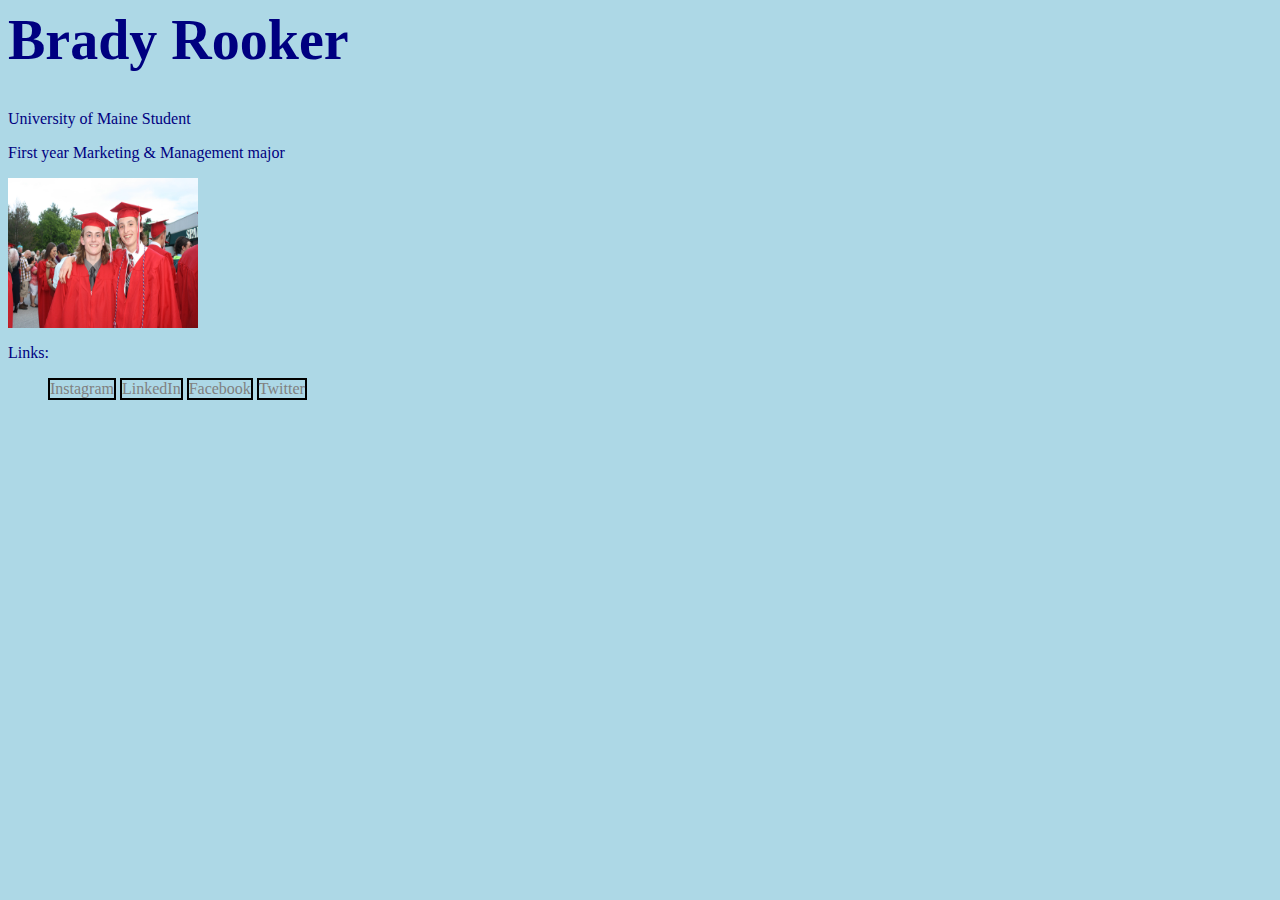
==== index.html @ 2782ae8e "First Upload of Files" ====
<html>
</head>
     <link href= "styles.css"	rel=" stylesheet ">
     <title> <span class=" title "> Brady Rooker </span> </title>
</head>
<body>
<H1>Brady Rooker</H1>


<P>University of Maine Student</P>


<P>First year Marketing & Management major</P>

<P>
<img src="Traj and Me copy.jpg" width="190" height="150" s/>
</P>

Links:
<nav>
<UL>
  <LI>
     <a href="https://www.instagram.com/?hl=en"> Instagram </a></LI>
     
<LI>
     <a href="https://www.linkedin.com/nhome/">  LinkedIn </a></LI>
          
<LI>
     <a href="https://www.facebook.com">  Facebook </a></LI>
     
<LI>
     <a href="https://twitter.com">  Twitter </a></LI>    
</UL>
</nav>
---- styles.css ----
body { background: lightblue;
       color: navy;
        font-size: 14 pt
        
        font-family: times;
        }


h1 { font-size: 350% ;
	 font-weight: bold;
	 color: gray:
	 }
	 
	 h2 { font-size: 250%;
	 font-style: italic;
	 text-decoration: underline	}
	 
nav li { display: inline-block;
		  border: 2px solid black;
		  background: white
		  padding: 20 px 
		  }
		  
		  a { color: gray;
		      text-decoration: none }
	a:hover { color: white;
				background: black }
		
		.title {color: red}
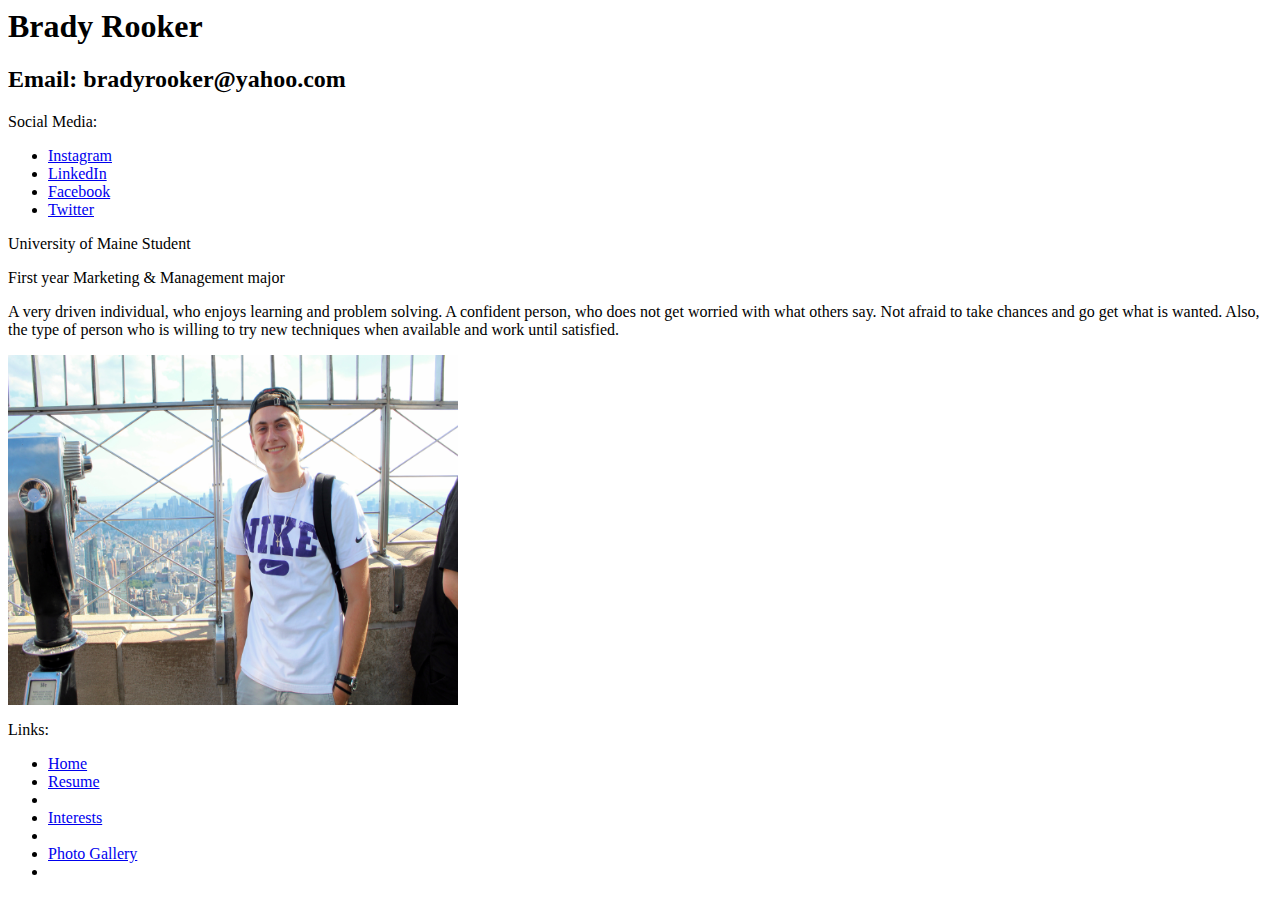
==== commit e474f2c1: "Add files via upload" ====
--- a/index.html
+++ b/index.html
@@ -1,26 +1,20 @@
-
 <html>
 </head>
+<meta charset=ut-8 />
      <link href= "styles.css"	rel=" stylesheet ">
-     <title> <span class=" title "> Brady Rooker </span> </title>
+     <title> Brady Rooker's Website</title>
+
 </head>
 <body>
 <H1>Brady Rooker</H1>
 
 
-<P>University of Maine Student</P>
+<H2> Email: bradyrooker@yahoo.com </H2>
 
-
-<P>First year Marketing & Management major</P>
-
-<P>
-<img src="Traj and Me copy.jpg" width="190" height="150" s/>
-</P>
-
-Links:
+Social Media:
 <nav>
 <UL>
-  <LI>
+<LI>
      <a href="https://www.instagram.com/?hl=en"> Instagram </a></LI>
      
 <LI>
@@ -30,6 +24,37 @@
      <a href="https://www.facebook.com">  Facebook </a></LI>
      
 <LI>
-     <a href="https://twitter.com">  Twitter </a></LI>    
+     <a href="https://twitter.com">  Twitter </a></LI>  
+     
 </UL>
-</nav>+</nav>
+
+<P>University of Maine Student</P>
+
+
+
+<P>First year Marketing & Management major</P>
+
+<P1>A very driven individual, who enjoys learning and problem solving.  A confident person, who does not get worried with what others say.  Not afraid to take chances and go get what is wanted.  Also, the type of person who is willing to try new techniques when available and work until satisfied.</P1>
+</body>
+
+<P>
+<img src="b.jpg" width="450" height="350" s/>
+</P>
+
+
+Links:
+<nav>
+<UL>
+<LI> 
+	    <a href="index.html"> Home </a></LI>
+<LI> 
+		<a href="resume.html"> Resume </a><LI>
+<LI> 
+        <A href="interests.html"> Interests </a><LI>
+<LI> 
+        <a href="photogallery.html"> Photo Gallery </a><LI>
+</UL>
+</nav>
+
+
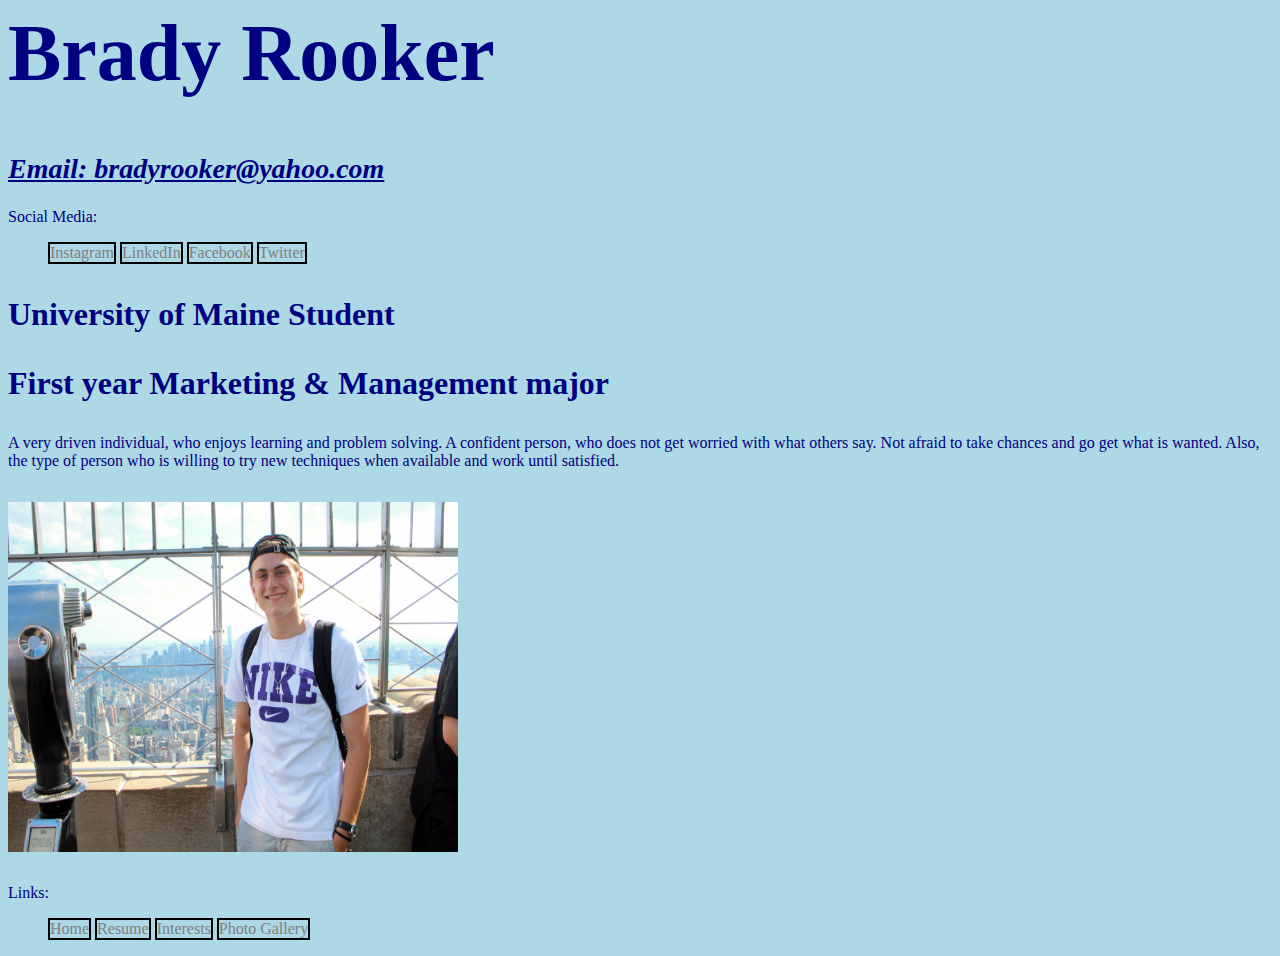
==== commit d60e43c9: "Add files via upload" ====
--- a/index.html
+++ b/index.html
@@ -49,11 +49,11 @@
 <LI> 
 	    <a href="index.html"> Home </a></LI>
 <LI> 
-		<a href="resume.html"> Resume </a><LI>
+		<a href="resume.html"> Resume </a></LI>
 <LI> 
-        <A href="interests.html"> Interests </a><LI>
+        <A href="interests.html"> Interests </a></LI>
 <LI> 
-        <a href="photogallery.html"> Photo Gallery </a><LI>
+        <a href="photogallery.html"> Photo Gallery </a></LI>
 </UL>
 </nav>
 
--- a/styles.css
+++ b/styles.css
@@ -0,0 +1,79 @@
+body { background: lightblue;
+       color: navy;
+        font-size: 14 pt
+        
+        font-family: times;
+        }
+
+
+h1 { font-size: 500% ;
+	 font-weight: bold;
+	 color: gray:
+	 }
+	 
+	 h2 { font-size: 175%;
+	 font-style: italic;
+	 text-decoration: underline	}
+	 
+nav li { display: inline-block;
+		  border: 2px solid black;
+		  background: white
+		  padding: 20 px 
+		  }
+		  
+		  a { color: gray;
+		      text-decoration: none }
+	a:hover { color: white;
+				background: black }
+		
+		.title {color: red}  
+		
+		
+	h3   { font-size: 250% ;
+	       font-weight: bold;
+	        color: gray:
+            }
+            
+            
+            
+	h4   { font-size: 250% ;
+	       font-weight: bold;
+	        color: gray:
+            }
+            
+            
+    h6   { font-size: 250% ;
+	       font-weight: bold;
+	        color: gray:
+            }
+            
+            
+    h7   { font-size: 500% ;
+	       font-weight: bold;
+	        color: gray:
+            }
+            
+            
+            
+    h8   { font-size: 500% ;
+	       font-weight: bold;
+	        color: gray:
+            }
+            
+            
+    h9   { font-size: 500% ;
+	       font-weight: bold;
+	        color: gray:
+            }
+            
+            
+   p    { font-size: 200% ;
+          font-weight: bold;
+           color: gray:
+           }
+           
+ 
+           
+    
+                     
+ 